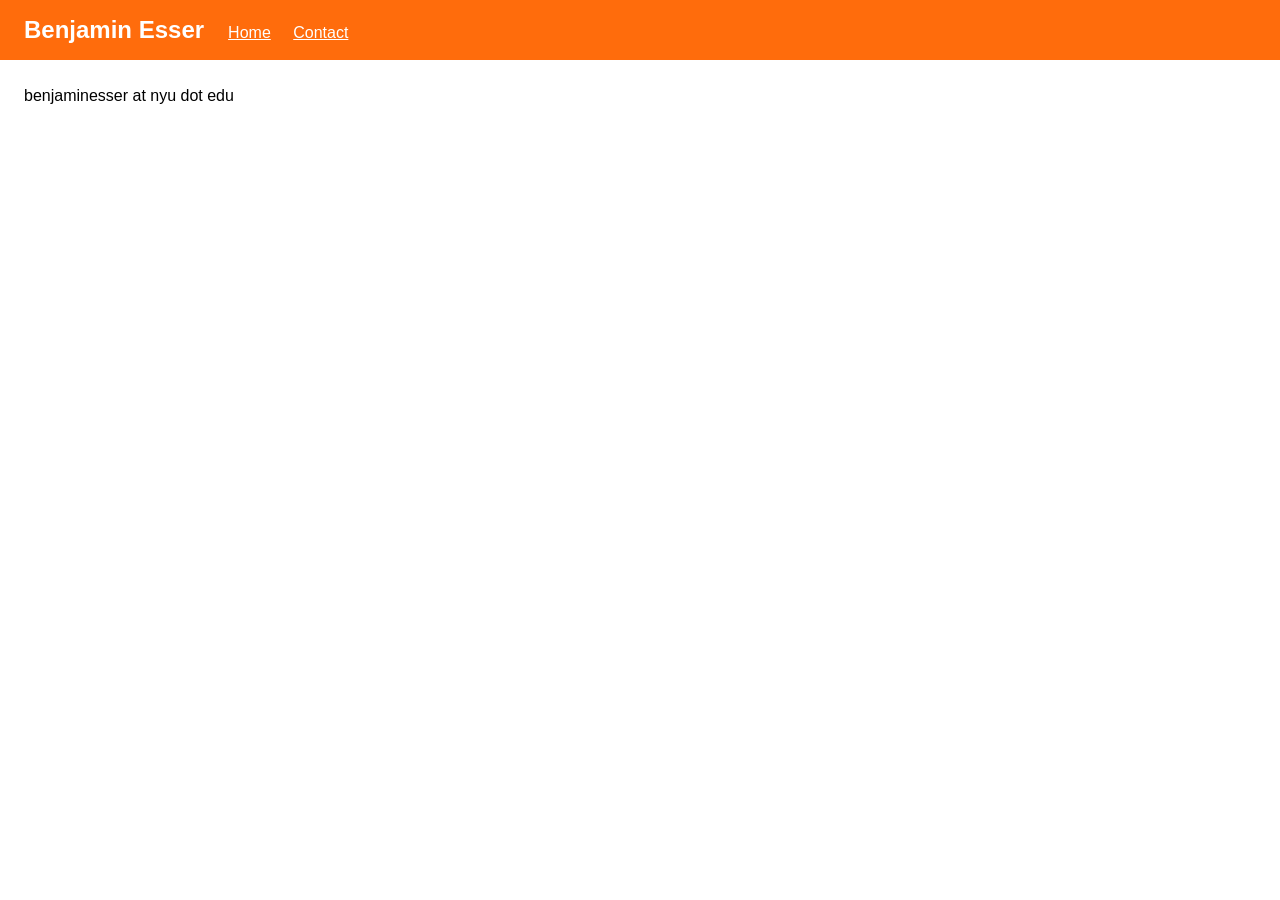
==== contact.html @ 96e21bed "Simplify academic website layout" ====
<!doctype html>
<html lang="en">
  <head>
    <meta charset="utf-8">
    <meta name="viewport" content="width=device-width, initial-scale=1">
    <meta name="description" content="Contact information for Benjamin Esser.">
    <title>Contact | Benjamin Esser</title>
    <link rel="stylesheet" href="styles.css">
  </head>
  <body>
    <header>
      <div class="site-title">Benjamin Esser</div>
      <nav aria-label="Main navigation">
        <a href="index.html">Home</a>
        <a href="contact.html">Contact</a>
      </nav>
    </header>

    <main>
      <p>benjaminesser at nyu dot edu</p>
    </main>
  </body>
</html>
---- styles.css ----
body {
  margin: 0;
  background: #ffffff;
  color: #000000;
  font-family: Arial, Helvetica, sans-serif;
  font-size: 16px;
  line-height: 1.5;
}

header {
  background: #ff6c0c;
  color: #ffffff;
  display: flex;
  align-items: baseline;
  gap: 24px;
  padding: 12px 24px;
}

.site-title {
  font-size: 24px;
  font-weight: bold;
}

nav a {
  color: #ffffff;
  margin-right: 18px;
  text-decoration: underline;
}

main {
  max-width: 760px;
  margin: 24px;
}

.headshot {
  display: block;
  width: 300px;
  max-width: 100%;
  height: auto;
  margin-bottom: 18px;
}
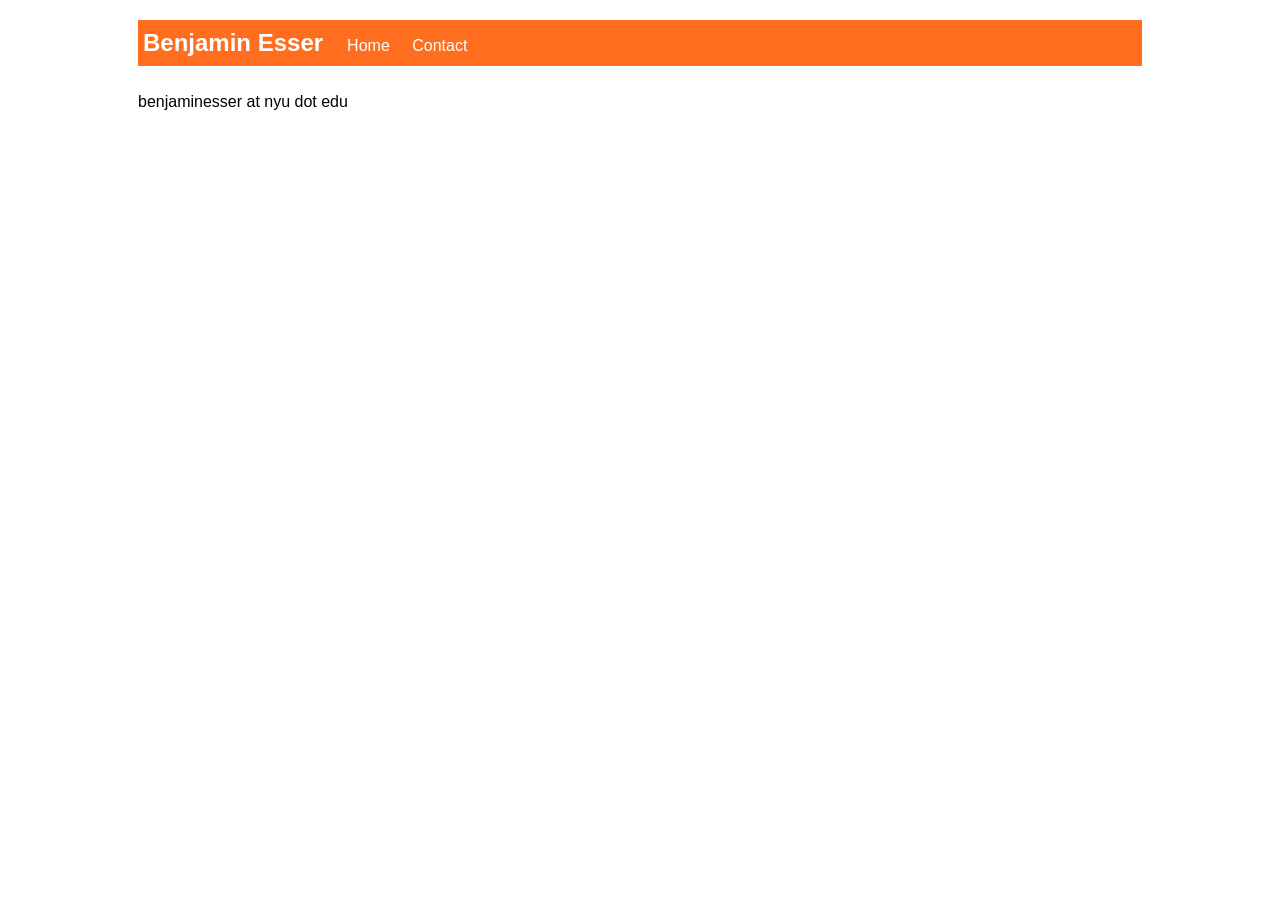
==== commit c32ac0c2: "Inset header in page container" ====
--- a/contact.html
+++ b/contact.html
@@ -8,16 +8,18 @@
     <link rel="stylesheet" href="styles.css">
   </head>
   <body>
-    <header>
-      <div class="site-title">Benjamin Esser</div>
-      <nav aria-label="Main navigation">
-        <a href="index.html">Home</a>
-        <a href="contact.html">Contact</a>
-      </nav>
-    </header>
+    <div class="container">
+      <header>
+        <div class="site-title">Benjamin Esser</div>
+        <nav aria-label="Main navigation">
+          <a href="index.html">Home</a>
+          <a href="contact.html">Contact</a>
+        </nav>
+      </header>
 
-    <main>
-      <p>benjaminesser at nyu dot edu</p>
-    </main>
+      <main>
+        <p>benjaminesser at nyu dot edu</p>
+      </main>
+    </div>
   </body>
 </html>
--- a/styles.css
+++ b/styles.css
@@ -7,13 +7,22 @@
   line-height: 1.5;
 }
 
+.container {
+  margin: 10px;
+  margin-left: 10%;
+  margin-right: 10%;
+  padding: 10px;
+  background: #ffffff;
+}
+
 header {
-  background: #ff6c0c;
+  background-color: #ff6e1e;
   color: #ffffff;
   display: flex;
   align-items: baseline;
   gap: 24px;
-  padding: 12px 24px;
+  padding: 5px;
+  margin-bottom: 5px;
 }
 
 .site-title {
@@ -24,12 +33,20 @@
 nav a {
   color: #ffffff;
   margin-right: 18px;
+}
+
+nav a,
+nav a:visited {
+  text-decoration: none;
+}
+
+nav a:hover {
   text-decoration: underline;
 }
 
 main {
   max-width: 760px;
-  margin: 24px;
+  margin-top: 24px;
 }
 
 .headshot {
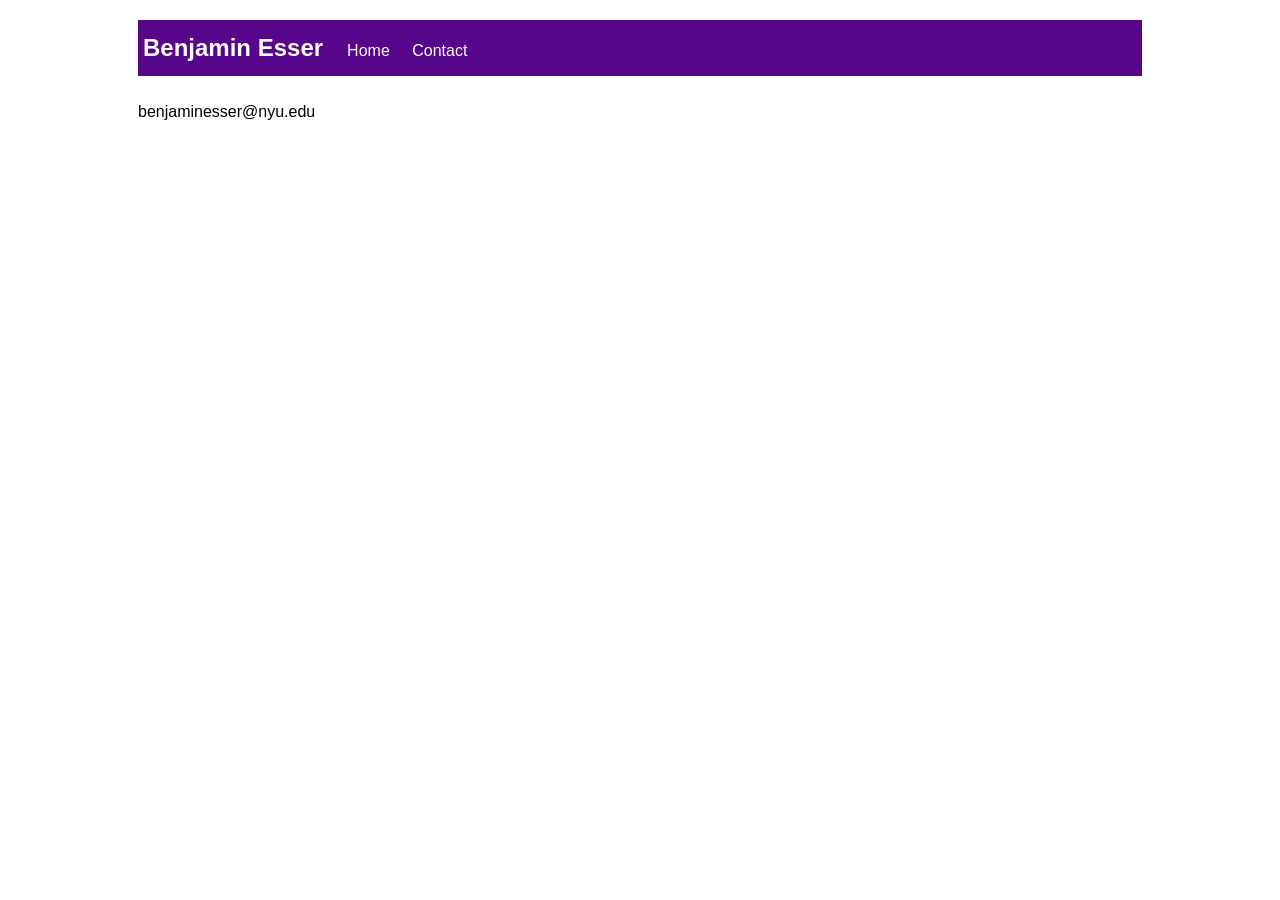
==== commit c6bddb31: "Update header color and contact email" ====
--- a/contact.html
+++ b/contact.html
@@ -18,7 +18,7 @@
       </header>
 
       <main>
-        <p>benjaminesser at nyu dot edu</p>
+        <p>benjaminesser@nyu.edu</p>
       </main>
     </div>
   </body>
--- a/styles.css
+++ b/styles.css
@@ -16,12 +16,12 @@
 }
 
 header {
-  background-color: #ff6e1e;
+  background-color: #57068c;
   color: #ffffff;
   display: flex;
   align-items: baseline;
   gap: 24px;
-  padding: 5px;
+  padding: 10px 5px;
   margin-bottom: 5px;
 }
 
